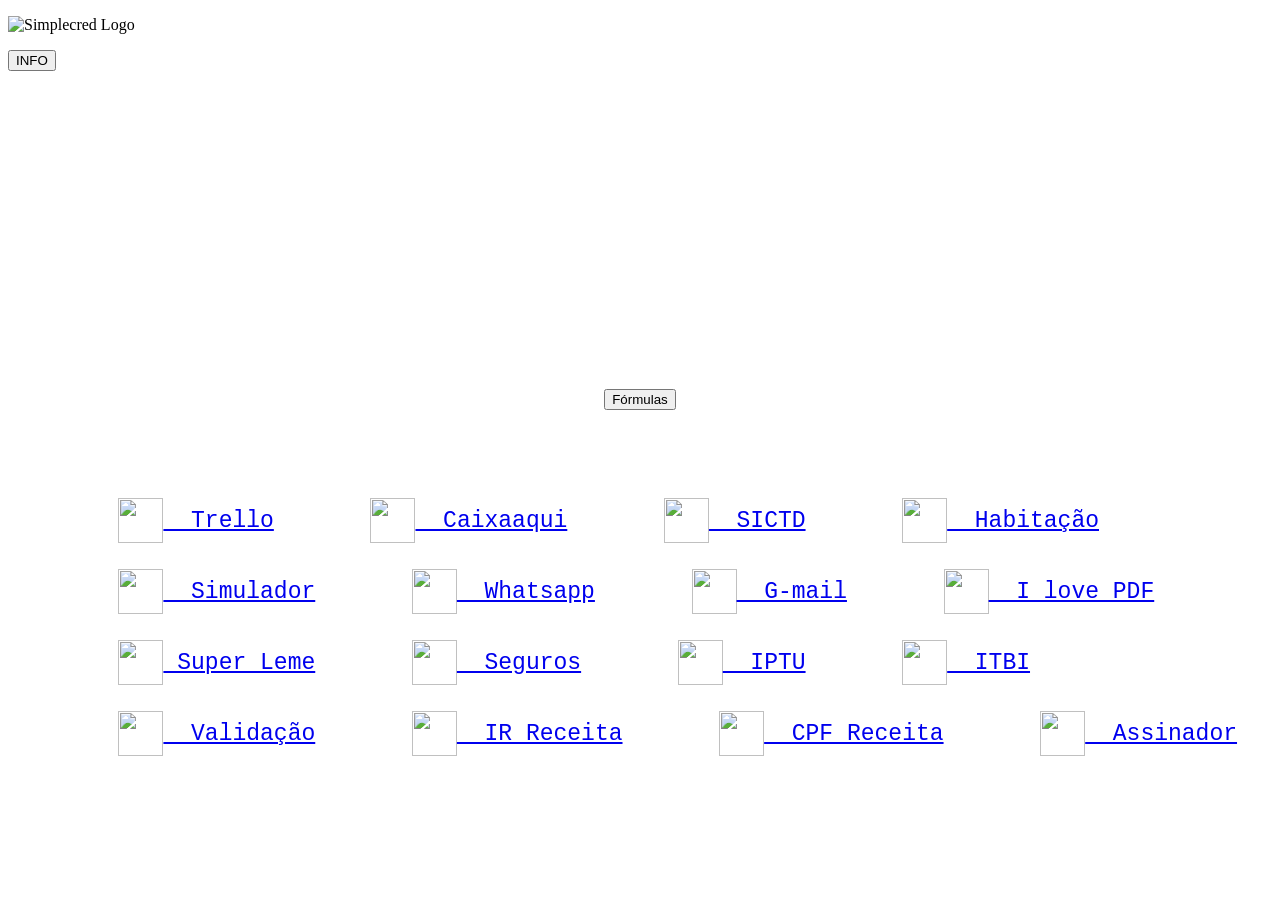
==== index.html @ 463f74cd "Add files via upload" ====
<!DOCTYPE html>
<html>
		<head>
	<title>Home</title>
	<link rel="icon" type="image/x-icon" href="https://i.imgur.com/j9IMT2e.png";>
    <link rel="stylesheet" href="styles.css">
	<meta http-equiv="Content-Type" content="text/html; charset=utf-8">
<script src="./scripts.js"></script>
		</head>
		<body>
	<p><img src="https://i.imgur.com/9WzX0sR_d.webp?maxwidth=760&fidelity=grand" alt="Simplecred Logo" style="width:600px;height:200px"></a><br></p>
	<p><button id="botao" onclick="Info()">INFO</button><br>

<pre>
<div id="box" style="text-align:center;display: flex;justify-content: center; align-itens: center;color:white">
	


<p style="text-align:center;font-size: 17px">- - - - - - - - - - - - -    MCMV    - - - - - - - - - - - - -

Faixas				Renda até					Imóvel


Faixa 1 ->				3.200,00					275 mil

Faixa 2 ->				5.000,00					275 mil

Faixa 3 (FS) ->			9.600,00					400 mil

Faixa 4 ->				13.000,00				600 mil



<button id="botao" onclick="Sub()">Fórmulas</button></p>



</div>


<div style="font-size:23px;">
	<a id="Blue" href="https://trello.com/b/SsMjt0Yf/avaliacao" target="_blank"><img src="https://i.imgur.com/0AgY5Zs.png" style="width:45px;height:45px;vertical-align:middle;">  Trello</a>       <a href="https://caixaaqui.caixa.gov.br" target="_blank"><img src="https://i.imgur.com/LQyvP0L.png" style="width:45px;height:45px;vertical-align:middle;">  Caixaaqui</a>       <a href="https://digitalizar.caixa.gov.br" target="_blank"><img src="https://i.imgur.com/af21OIs.png" style="width:45px;height:45px;vertical-align:middle;">  SICTD</a>       <a href="https://habitacao.caixa.gov.br/siopiweb-web/login.do?method=logout" target="_blank"><img src="https://i.imgur.com/af21OIs.png" style="width:45px;height:45px;vertical-align:middle;">  Habitação</a>		

	<a href="https://habitacao.caixa.gov.br/siopiweb-web/simulaOperacaoInternet.do?method=enquadrarProdutos" target="_blank"><img src="https://i.imgur.com/LQyvP0L.png" style="width:45px;height:45px;vertical-align:middle;">  Simulador</a>       <a id="Green" href="https://web.whatsapp.com" target="_blank"><img src="https://i.imgur.com/BZe0qrq.png" style="width:45px;height:45px;vertical-align:middle;">  Whatsapp</a>       <a id="Red" href="https://mail.google.com" target="_blank"><img src="https://i.imgur.com/4iclLc7.png" style="width:45px;height:45px;vertical-align:middle;">  G-mail</a>       <a id="Red" href="https://ilovepdf.com" target="_blank"><img src="https://i.imgur.com/ISTixk5.png" style="width:45px;height:45px;vertical-align:middle;">  I love PDF</a>		

	<a id="Green" href="https://www.superleme.com.br/welcome" target="_blank"><img src="https://www.superleme.com.br/lib/images/superleme_logo.png" style="width:45px;height:45px;vertical-align:middle;"> Super Leme</a>       <a href="https://seguridade.redeparceira.caixa.gov.br/sigpf_internet/" target="_blank"><img src="https://i.imgur.com/LQyvP0L.png" style="width:45px;height:45px;vertical-align:middle;">  Seguros</a>       <a id="Blue" href="https://tributos.campos.rj.gov.br:8084/imobiliarioGateway/#/guia-campos" target="_blank"><img src="https://i.imgur.com/sNau2RW.png" style="width:45px;height:45px;vertical-align:middle;">  IPTU</a>       <a id="Blue" href="https://fazenda.campos.rj.gov.br/" target="_blank"><img src="https://i.imgur.com/sNau2RW.png" style="width:45px;height:45px;vertical-align:middle;">  ITBI</a>

	<a id="White" href="https://validar.iti.gov.br/" target="_blank"><img src="https://i.imgur.com/1NQsBvS.png" style="width:45px;height:45px;vertical-align:middle;">  Validação</a>       <a id="Blue" href="https://www.restituicao.receita.fazenda.gov.br/" target="_blank"><img src="https://imgur.com/8xPDnnk.jpeg" style="width:45px;height:45px;vertical-align:middle;">  IR Receita</a>       <a id="Blue" href="https://servicos.receita.fazenda.gov.br/Servicos/CPF/ConsultaSituacao/ConsultaPublica.asp" target="_blank"><img src="https://i.imgur.com/8xPDnnk.jpeg" style="width:45px;height:45px;vertical-align:middle;">  CPF Receita</a>       <a id="Blue" href="https://coribr.login.registrodeimoveis.org.br/Account/Login?returnUrl=%2Fconnect%2Fauthorize%2Fcallback%3Fresponse_type%3Did_token%2520token%26client_id%3Dassinador-registro-de-imoveis%26state%3DFqTdPsSKfbG13K7hgcdErL6PLgqA8SvXHIJuMwxY;eyJyZXR1cm5VcmwiOiIvcHJpdmF0ZS9kb2N1bWVudHMifQ%26redirect_uri%3Dhttps%253A%252F%252Fassinador.registrodeimoveis.org.br%26scope%3Dopenid%2520profile%2520preferred_username%2520assinador-registroimoveis-api%26nonce%3DFqTdPsSKfbG13K7hgcdErL6PLgqA8SvXHIJuMwxY%26culture%3Dpt-br" target="_blank"><img src="https://i.imgur.com/8xPDnnk.jpeg" style="width:45px;height:45px;vertical-align:middle;">  Assinador</a>
</div
</pre>
		</body>
</html>
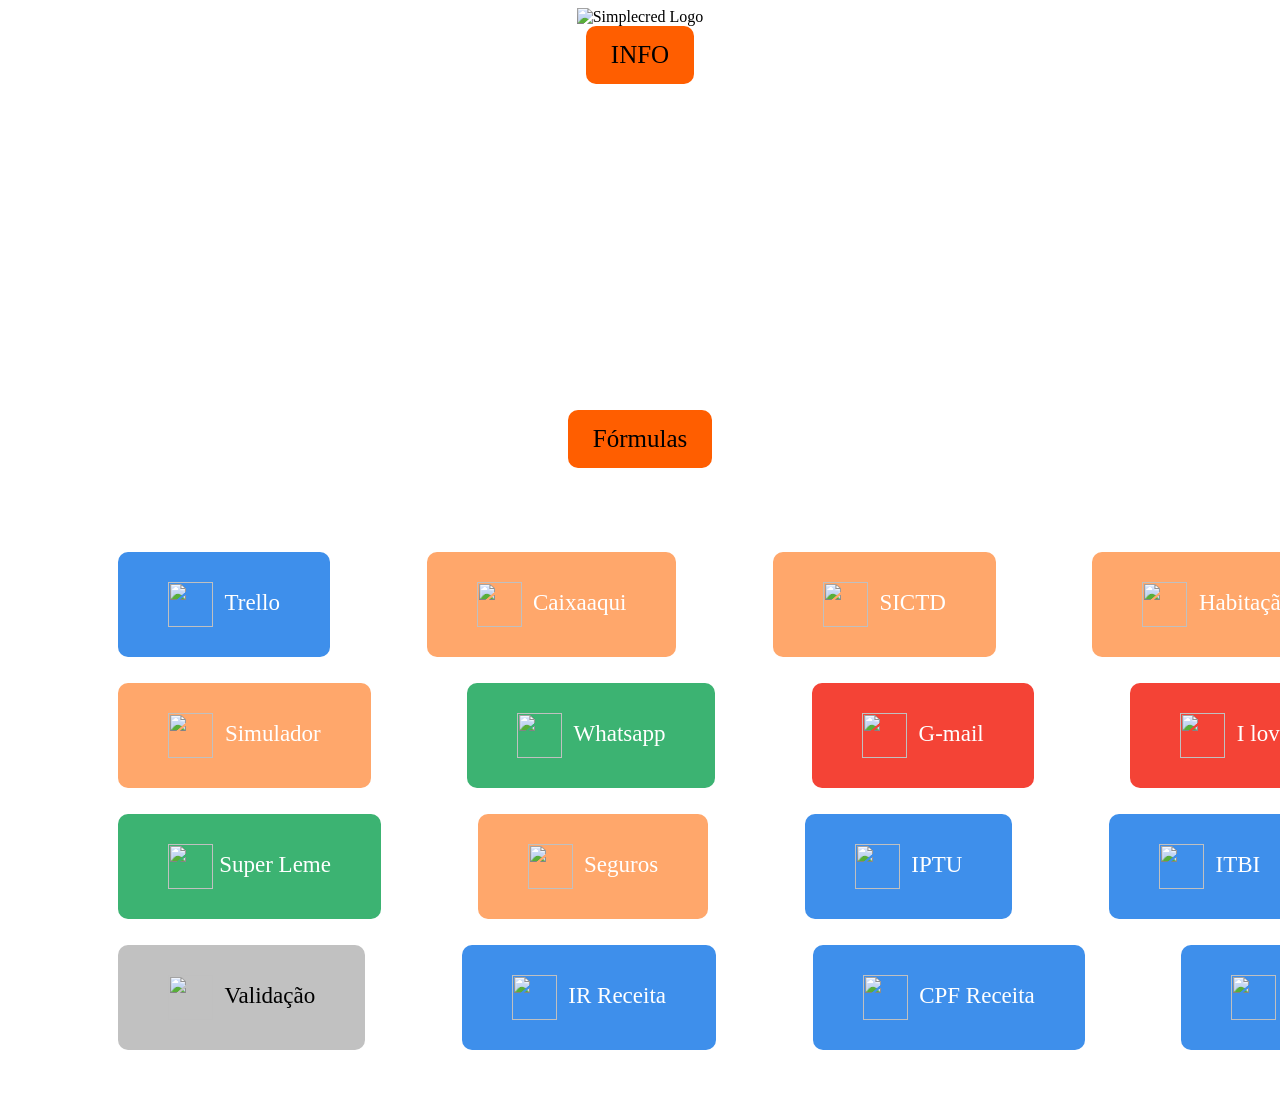
==== commit 3517777c: "Update index.html" ====
--- a/index.html
+++ b/index.html
@@ -3,7 +3,7 @@
 		<head>
 	<title>Home</title>
 	<link rel="icon" type="image/x-icon" href="https://i.imgur.com/j9IMT2e.png";>
-    <link rel="stylesheet" href="styles.css">
+    <link rel="stylesheet" href="style.css">
 	<meta http-equiv="Content-Type" content="text/html; charset=utf-8">
 <script src="./scripts.js"></script>
 		</head>
@@ -49,4 +49,4 @@
 </div
 </pre>
 		</body>
-</html>+</html>
--- a/style.css
+++ b/style.css
@@ -0,0 +1,98 @@
+a:link, a:visited {
+	background-color: #ffa76b;
+	color: white;
+	padding: 30px 50px;
+	text-align: center;
+	text-decoration: none;
+	display: inline-block;
+	font-family: Cursive;
+	text-align: center;
+	border-radius: 10px;
+}
+a:hover, a:active {
+	background-color: #ff7d36;
+}
+#White:link, #White:visited {
+	background-color: #c1c1c1;
+	color: rgb(0, 0, 0);
+	padding: 30px 50px;
+	text-align: center;
+	display: inline-block;
+	font-family: Cursive;
+}
+#White:hover, #White:visited {
+	background-color: #ffffff;
+}
+#Green:link, #Green:visited {
+	background-color: #3cb372;
+	color: white;
+	padding: 30px 50px;
+	text-align: center;
+	display: inline-block;
+	font-family: Cursive;
+}
+#Green:hover, #Green:active {
+	background-color: #3ce271;
+}
+#Red:link, #Red:visited {
+	background-color: #f44336;
+	color: white;
+	padding: 30px 50px;
+	text-align: center;
+	display: inline-block;
+	font-family: Cursive;
+}
+#Red:hover, #Red:active {
+	background-color: red;
+}
+#Blue:link, #Blue:visited {
+	background-color: #3e8feb;
+	color: white;
+	padding: 30px 50px;
+	text-align: center;
+	display: inline-block;
+	font-family: Cursive;
+}
+#Blue:hover, #Blue:active {
+	background-color: rgba(6, 108, 204, 0.986);
+}
+body {
+	background-image: url('https://i.imgur.com/ga6EU9y.jpeg');
+	background-repeat: no-repeat;
+	background-size: cover;
+	background-attachment: fixed;
+	text-align: center;
+}
+#botao {
+		background-color: rgb(255, 94, 0);
+		color: rgb(0, 0, 0);
+		padding: 15px 25px;
+		text-align: center;
+		font-size: 25px;
+		text-decoration: none;
+		display: inline-block;
+		border: 10px;
+		font-family: Serif;
+		border-radius: 10px;
+}
+#botao:hover {
+		background-color: #f8a83e;
+		color: #4c85ff;
+}
+#box {
+		background-image: url('https://i.imgur.com/gVh6eAJ.png');
+		background-repeat: no-repeat;
+		background-size: 555px;
+		background-position: top;
+		padding: 13px;
+		font-size: 50px;
+		font-family: Cursive;
+		border: 10px line yellow;
+		background-clip: padding-box;
+		vertical-align: top;
+}
+p {
+	width 50%;
+	margin: 0 auto;
+	text-align: center;
+}
